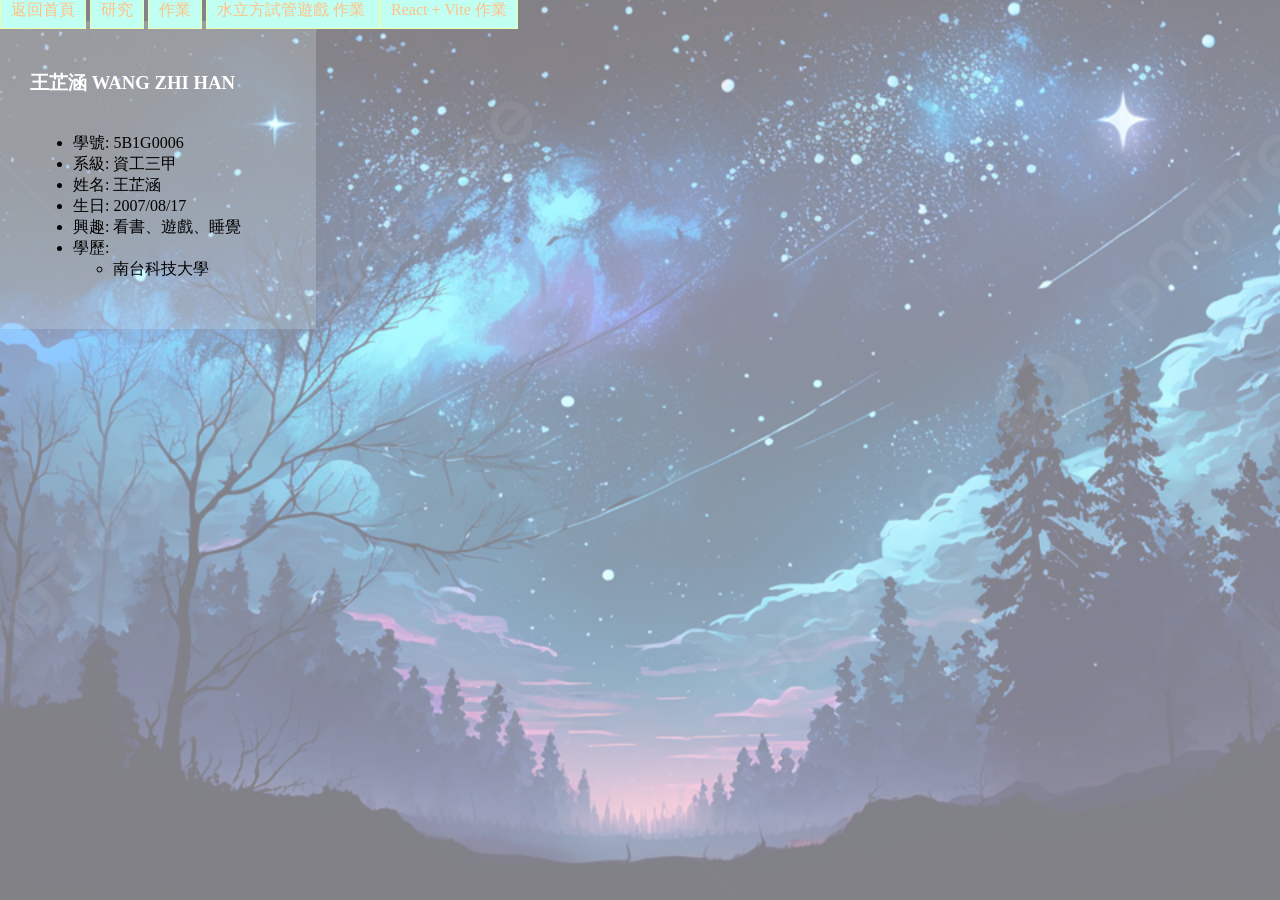
==== about.html @ 95b2fb6e "把首頁剛剛用的連結用到其他的網頁裡" ====
<!-- 關於我 about.html-->

<!DOCTYPE html>
<html lang="en">
    
    <head>

        <!-- 連結 -->
        <a href="index.html">返回首頁</a>
        <a href="research.html">研究</a>
        <a href="homework.html">作業</a>
        <a href="https://5b1g0006.github.io/2025_WaterPuzzle/"> 水立方試管遊戲 作業 </a>
        <a href="https://5b1g0006.github.io/2025-react-app/">React + Vite 作業 </a>
        <!-- 連結 -->

        <meta charset="UTF-8">
        <meta name="viewport" content="width=device-width,inital-scale=1.0">
        <title>關於我的二三事</title>
    </head>

    <body>
        <div id="myresearch">
            <h3>王芷涵 WANG ZHI HAN</h3>
            <table>
                <tr>
                    <td>
                        <ul>
                            <li>學號: 5B1G0006</li>
                            <li>系級: 資工三甲</li>
                            <li>姓名: 王芷涵</li>
                            <li>生日: 2007/08/17</li>
                            <li>興趣: 看書、遊戲、睡覺</li>

                            <li>學歷: </li>
                            <ul>
                                <li>南台科技大學</li>
                            </ul>

                        </ul>
                    </td>
                </tr>
            </table>
        </div>
        



        <style>

            div#myresearch {
                width: 20%;
                background-color: rgba(233, 254, 255, 0.2); /* 使用 rgba 設定背景透明度 */
                padding: 30px;
            }

            h3 {
                color: white; /* 設定標題文字顏色 */
            }

            body {
                /* 設定背景圖片 */
                background-image: url('ing/starry night.jpg'); /* 確保圖片路徑正確 */
                background-size: cover; /* 讓圖片覆蓋整個背景 */
                background-position: center; /* 置中圖片 */
                background-repeat: no-repeat; /* 防止圖片重複 */
                height: 100vh; /* 設定背景高度為視窗高度 */
                margin: 0; /* 移除預設的邊距 */
                
                /* 淡化效果 */
                background-color: rgba(255, 255, 255, 0.5); /* 加入白色半透明覆蓋 */
                background-blend-mode: lighten; /* 混合模式 */
            }

            a{
                color: white;
                background-color: rgb(193, 255, 242);
                text-decoration: none;
                padding: 10px;
                border: 1px solid rgb(234, 255, 175);
            }
            a:link{
                color: rgb(255, 193, 135);
            }
            a:visited{
                color: rgb(0, 148, 216);
            }
        </style>

    </body>
</html>
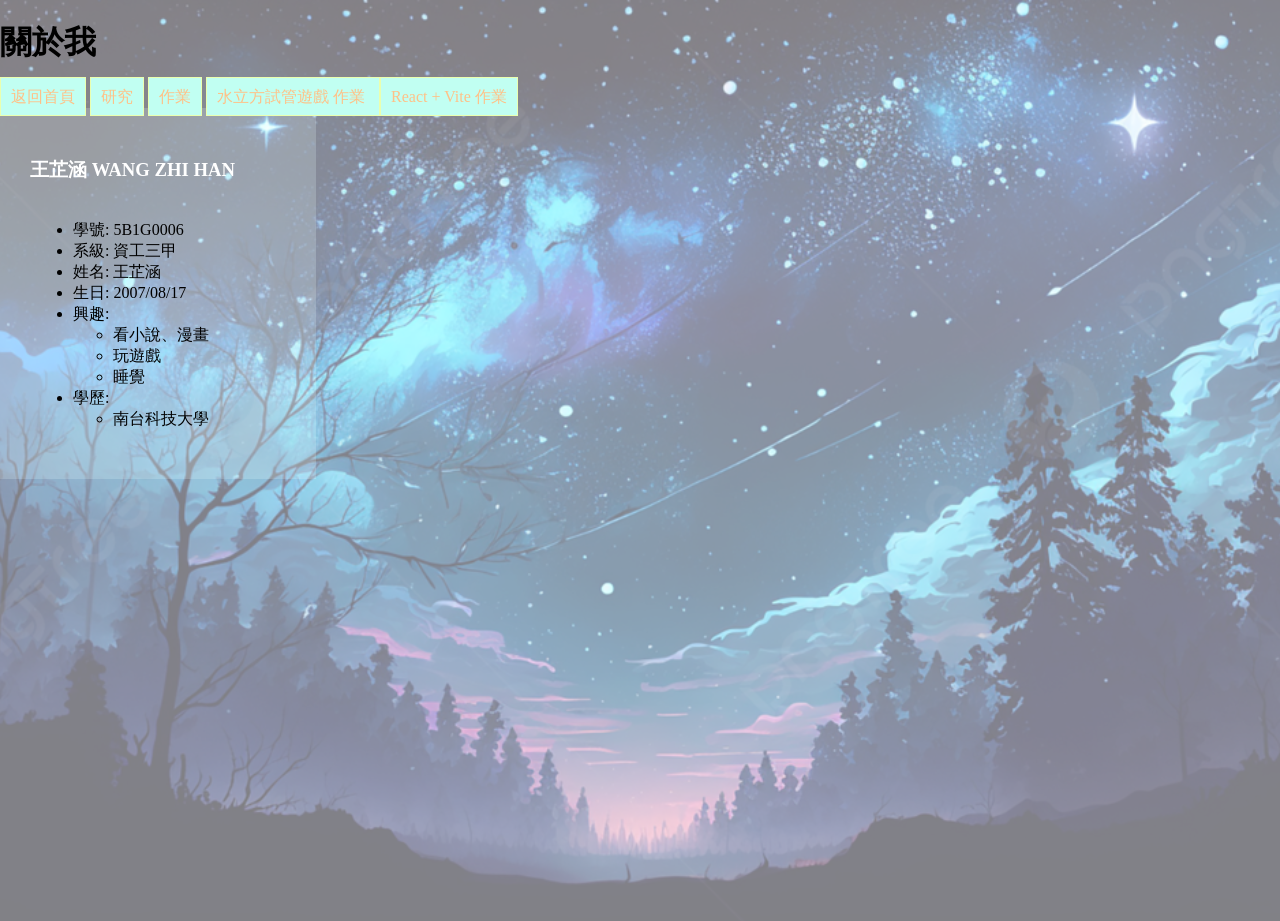
==== commit dca368f5: "新增CSS和更改首頁塗片背景(未完成)" ====
--- a/about.html
+++ b/about.html
@@ -4,6 +4,16 @@
 <html lang="en">
     
     <head>
+
+        <meta charset="UTF-8">
+        <meta name="viewport" content="width=device-width,inital-scale=1.0">
+        <title>關於我的二三事</title>
+        <h1>關於我</h1> <!-- 標題 -->
+        <link rel="stylesheet" href="about.css"> <!-- 引入首頁的CSS樣式(about.css) -->
+    
+    </head>
+
+    <body>
 
         <!-- 連結 -->
         <a href="index.html">返回首頁</a>
@@ -13,12 +23,6 @@
         <a href="https://5b1g0006.github.io/2025-react-app/">React + Vite 作業 </a>
         <!-- 連結 -->
 
-        <meta charset="UTF-8">
-        <meta name="viewport" content="width=device-width,inital-scale=1.0">
-        <title>關於我的二三事</title>
-    </head>
-
-    <body>
         <div id="myresearch">
             <h3>王芷涵 WANG ZHI HAN</h3>
             <table>
@@ -29,7 +33,12 @@
                             <li>系級: 資工三甲</li>
                             <li>姓名: 王芷涵</li>
                             <li>生日: 2007/08/17</li>
-                            <li>興趣: 看書、遊戲、睡覺</li>
+                            <li>興趣: </li>
+                            <ul>
+                                <li>看小說、漫畫</li>
+                                <li>玩遊戲</li>
+                                <li>睡覺</li>
+                            </ul>
 
                             <li>學歷: </li>
                             <ul>
--- a/about.css
+++ b/about.css
@@ -0,0 +1 @@
+/* 關於我(about.html)的css樣式 */
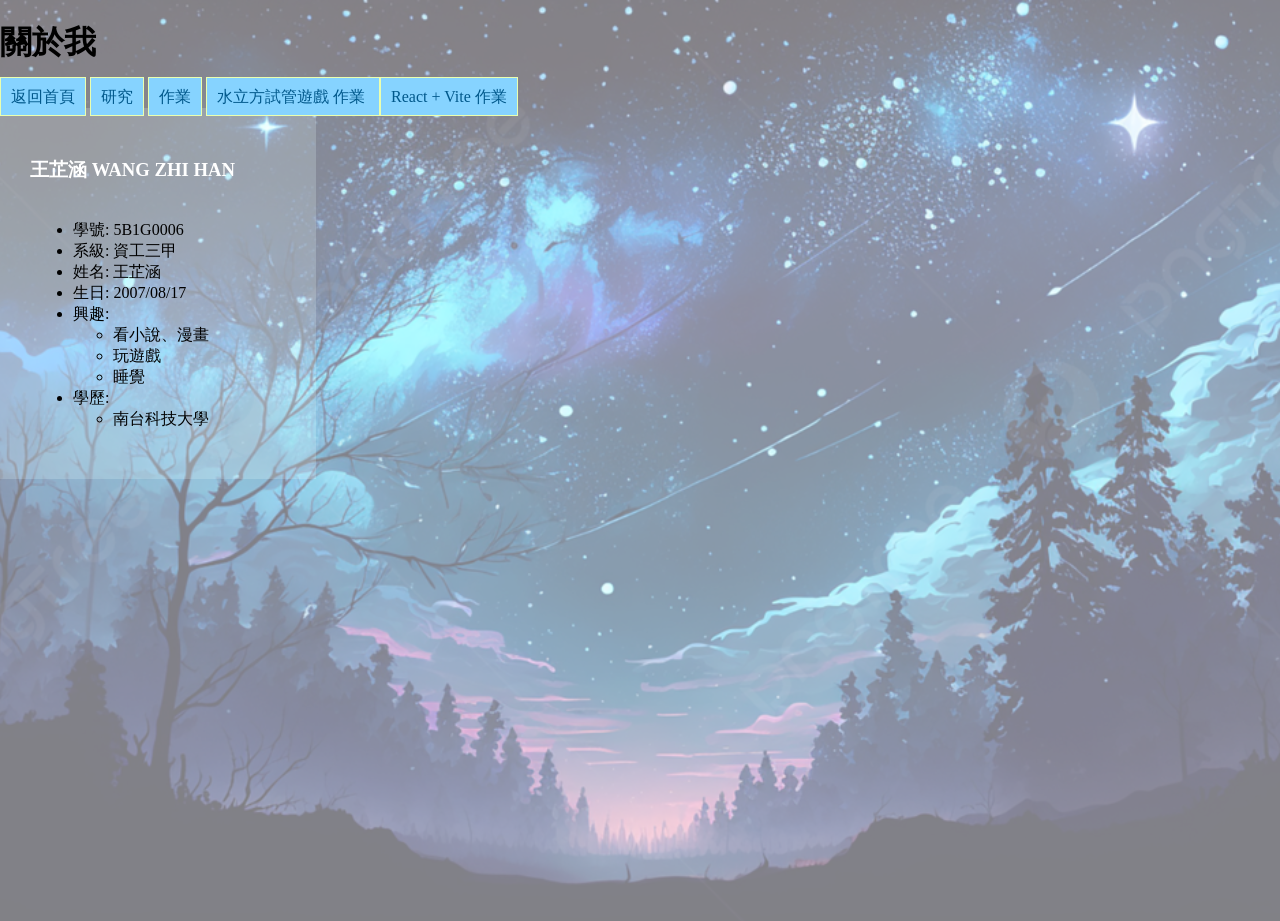
==== commit f0eb151a: "用來調整css的分支,目前先改了按鈕顏色" ====
--- a/about.html
+++ b/about.html
@@ -82,13 +82,13 @@
 
             a{
                 color: white;
-                background-color: rgb(193, 255, 242);
+                background-color: rgb(134, 211, 255);
                 text-decoration: none;
                 padding: 10px;
                 border: 1px solid rgb(234, 255, 175);
             }
             a:link{
-                color: rgb(255, 193, 135);
+                color: rgb(0, 88, 139);
             }
             a:visited{
                 color: rgb(0, 148, 216);
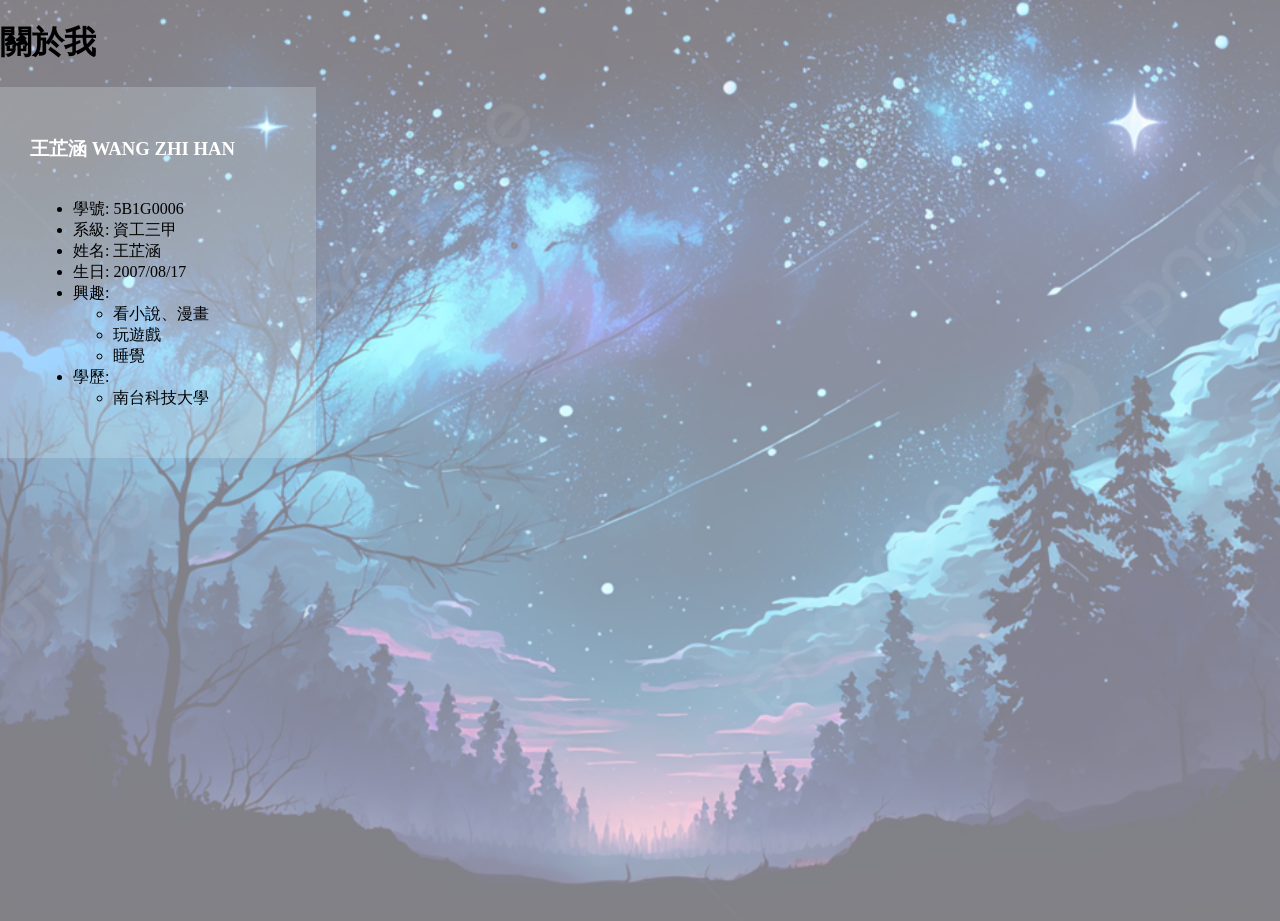
==== commit 066b7e54: "移除各頁面中的連結，改為在首頁使用JavaScript載入內容" ====
--- a/about.html
+++ b/about.html
@@ -14,14 +14,6 @@
     </head>
 
     <body>
-
-        <!-- 連結 -->
-        <a href="index.html">返回首頁</a>
-        <a href="research.html">研究</a>
-        <a href="homework.html">作業</a>
-        <a href="https://5b1g0006.github.io/2025_WaterPuzzle/"> 水立方試管遊戲 作業 </a>
-        <a href="https://5b1g0006.github.io/2025-react-app/">React + Vite 作業 </a>
-        <!-- 連結 -->
 
         <div id="myresearch">
             <h3>王芷涵 WANG ZHI HAN</h3>
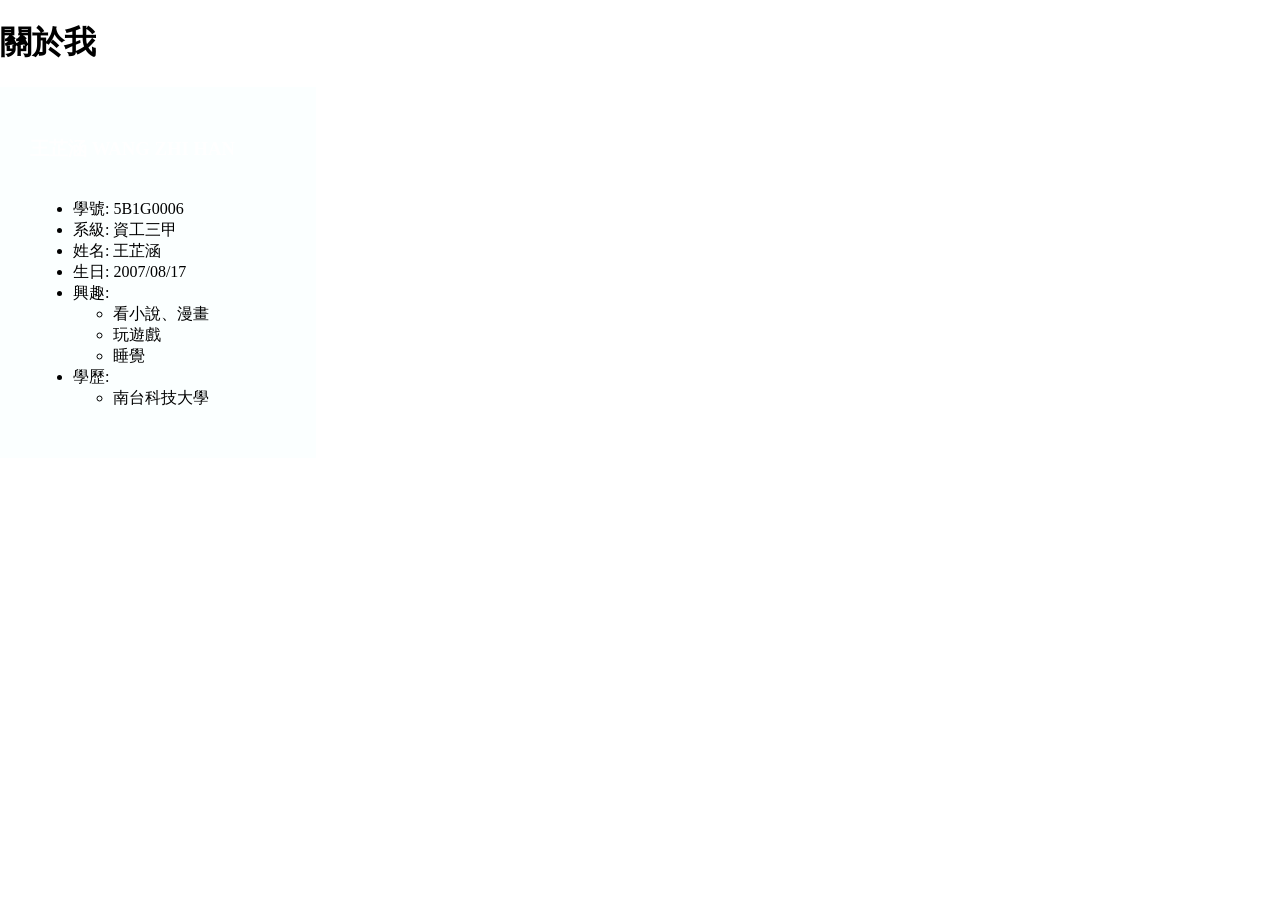
==== commit d180330c: "調整關於我頁面樣式，移除不必要的背景設定，簡化CSS，並更新首頁背景漸層透明度" ====
--- a/about.html
+++ b/about.html
@@ -50,26 +50,22 @@
 
             div#myresearch {
                 width: 20%;
-                background-color: rgba(233, 254, 255, 0.2); /* 使用 rgba 設定背景透明度 */
+                background-color: rgba(233, 254, 255, 0.2);
                 padding: 30px;
             }
 
             h3 {
-                color: white; /* 設定標題文字顏色 */
+                color: white;
             }
 
             body {
-                /* 設定背景圖片 */
-                background-image: url('ing/starry night.jpg'); /* 確保圖片路徑正確 */
-                background-size: cover; /* 讓圖片覆蓋整個背景 */
-                background-position: center; /* 置中圖片 */
-                background-repeat: no-repeat; /* 防止圖片重複 */
-                height: 100vh; /* 設定背景高度為視窗高度 */
-                margin: 0; /* 移除預設的邊距 */
-                
-                /* 淡化效果 */
-                background-color: rgba(255, 255, 255, 0.5); /* 加入白色半透明覆蓋 */
-                background-blend-mode: lighten; /* 混合模式 */
+                /* 只保留這些，刪除 background-color 和 background-blend-mode */
+        
+                background-size: cover;
+                background-position: center;
+                background-repeat: no-repeat;
+                height: 100vh;
+                margin: 0;
             }
 
             a{
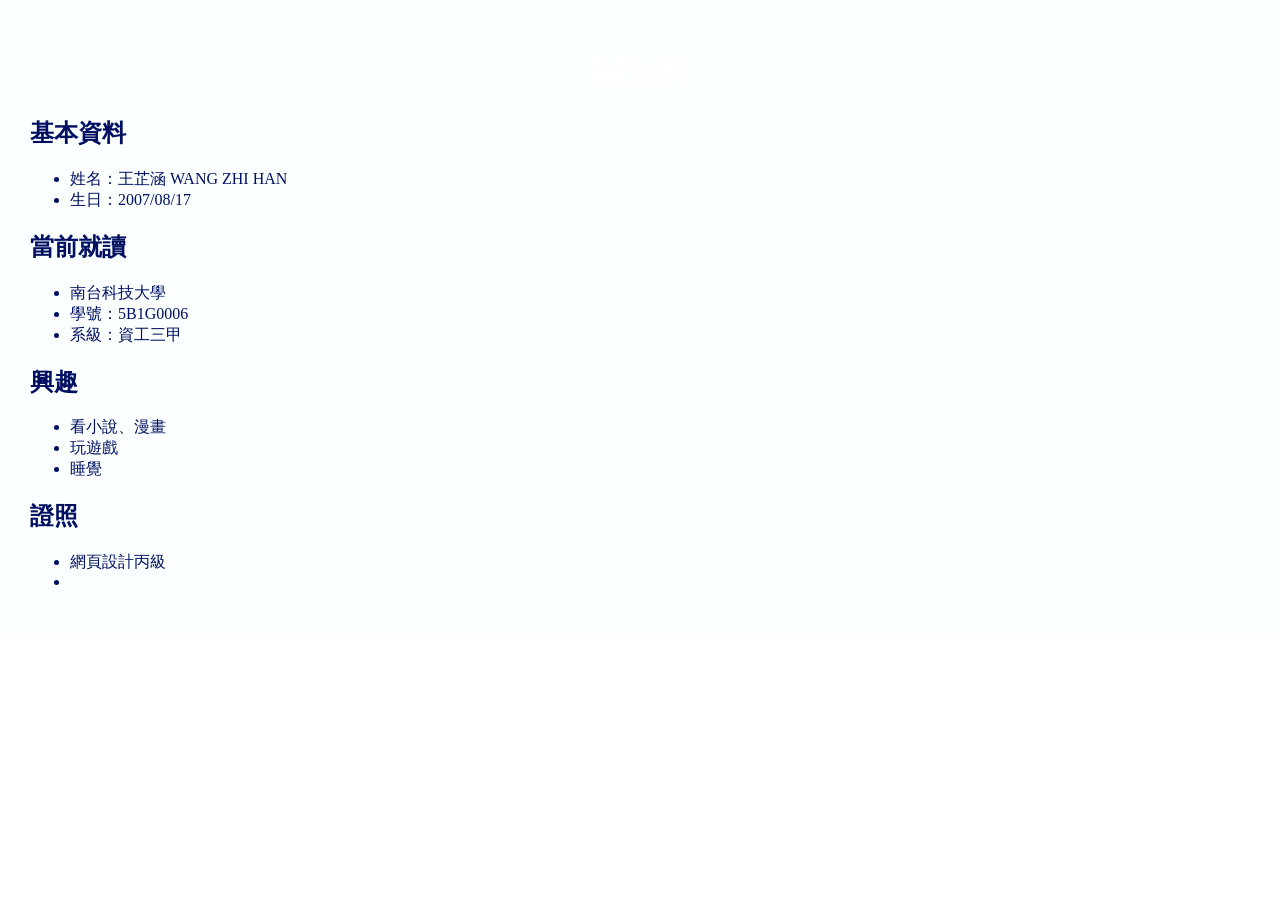
==== commit 50c9bdfb: "把廚首頁外的css裡用不到的a部分刪掉還有更改關於我的資料" ====
--- a/about.html
+++ b/about.html
@@ -8,80 +8,50 @@
         <meta charset="UTF-8">
         <meta name="viewport" content="width=device-width,inital-scale=1.0">
         <title>關於我的二三事</title>
-        <h1>關於我</h1> <!-- 標題 -->
-        <link rel="stylesheet" href="about.css"> <!-- 引入首頁的CSS樣式(about.css) -->
+        
+        <link rel="stylesheet" href="./CSS/about.css"> <!-- 引入CSS樣式(about.css) -->
     
     </head>
 
     <body>
 
         <div id="myresearch">
-            <h3>王芷涵 WANG ZHI HAN</h3>
-            <table>
-                <tr>
-                    <td>
-                        <ul>
-                            <li>學號: 5B1G0006</li>
-                            <li>系級: 資工三甲</li>
-                            <li>姓名: 王芷涵</li>
-                            <li>生日: 2007/08/17</li>
-                            <li>興趣: </li>
-                            <ul>
-                                <li>看小說、漫畫</li>
-                                <li>玩遊戲</li>
-                                <li>睡覺</li>
-                            </ul>
+            <h1>關於我</h1>
+        
+            <section>
+                <h2>基本資料</h2>
+                <ul>
+                    <li>姓名：王芷涵 WANG ZHI HAN</li>
+                    <li>生日：2007/08/17</li>
+                </ul>
+            </section>
+        
+            <section>
+                <h2>當前就讀</h2>
+                <ul>
+                    <li>南台科技大學</li>
+                    <li>學號：5B1G0006</li>
+                    <li>系級：資工三甲</li>
+                </ul>
+            </section>
+        
+            <section>
+                <h2>興趣</h2>
+                <ul>
+                    <li>看小說、漫畫</li>
+                    <li>玩遊戲</li>
+                    <li>睡覺</li>
+                </ul>
+            </section>
 
-                            <li>學歷: </li>
-                            <ul>
-                                <li>南台科技大學</li>
-                            </ul>
-
-                        </ul>
-                    </td>
-                </tr>
-            </table>
+            <section>
+                <h2>證照</h2>
+                <ul>
+                    <li>網頁設計丙級</li>
+                    <li></li>
+                </ul>
+            </section>
         </div>
-        
-
-
-
-        <style>
-
-            div#myresearch {
-                width: 20%;
-                background-color: rgba(233, 254, 255, 0.2);
-                padding: 30px;
-            }
-
-            h3 {
-                color: white;
-            }
-
-            body {
-                /* 只保留這些，刪除 background-color 和 background-blend-mode */
-        
-                background-size: cover;
-                background-position: center;
-                background-repeat: no-repeat;
-                height: 100vh;
-                margin: 0;
-            }
-
-            a{
-                color: white;
-                background-color: rgb(134, 211, 255);
-                text-decoration: none;
-                padding: 10px;
-                border: 1px solid rgb(234, 255, 175);
-            }
-            a:link{
-                color: rgb(0, 88, 139);
-            }
-            a:visited{
-                color: rgb(0, 148, 216);
-            }
-        </style>
 
     </body>
 </html>
--- a/CSS/about.css
+++ b/CSS/about.css
@@ -0,0 +1,24 @@
+/* 關於我(about.html)的css樣式 */
+
+div#myresearch {
+    height: auto;
+    width: auto;
+    background-color: rgba(233, 254, 255, 0.2);
+    padding: 30px;
+    z-index: 1;          /* 確保內容顯示在遮罩上面 */
+    color: rgb(0, 15, 97);        /* 白色文字比較清楚 */
+}
+
+h1 {
+    color: white;
+    text-align: center;
+}
+
+body {
+
+    background-size: cover;
+    background-position: center;
+    background-repeat: no-repeat;
+    height: 100vh;
+    margin: 0;
+}
